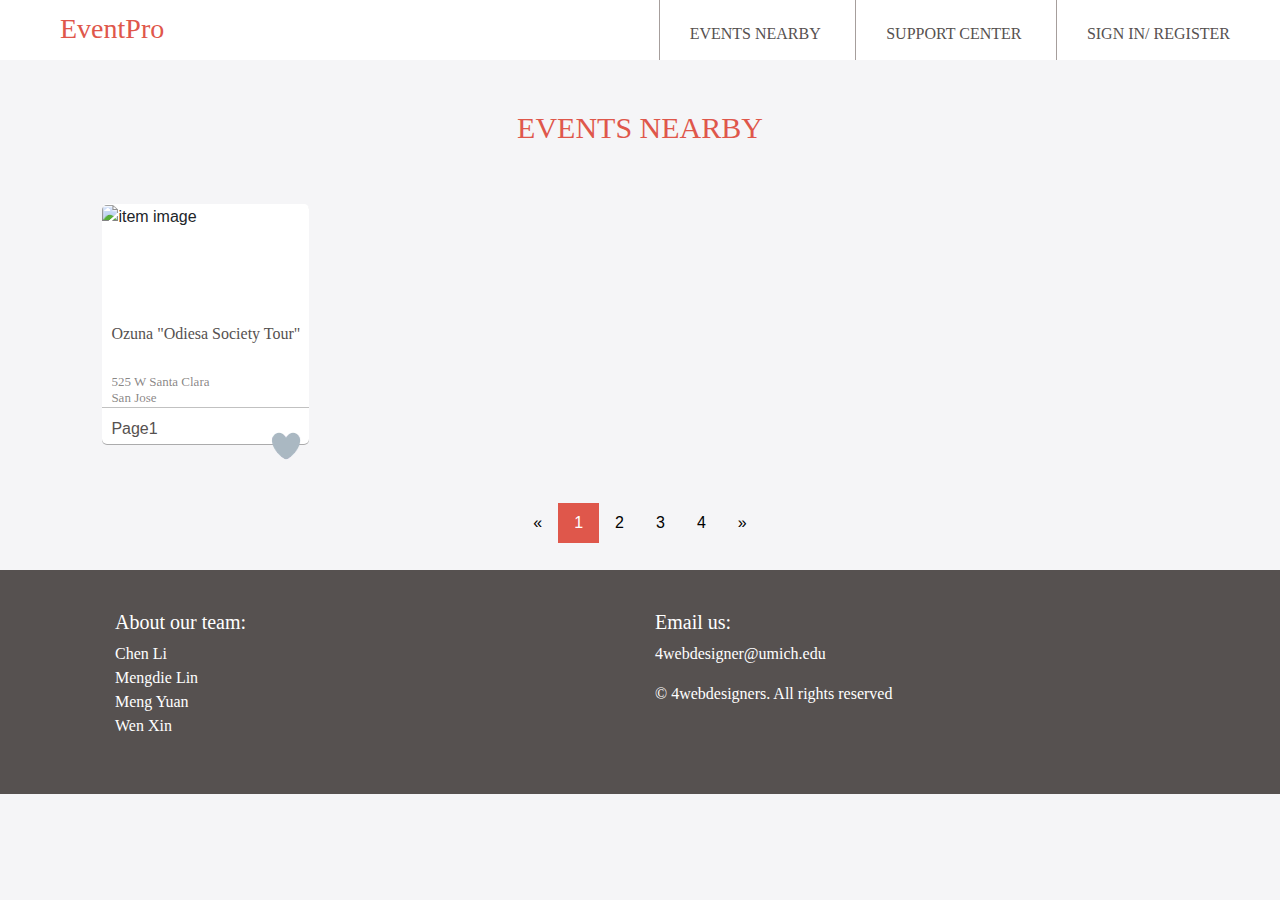
==== eventnearby.html @ a6f556d9 "validation" ====
<!DOCTYPE html>
<html lang="en">

<head>
	<meta charset="UTF-8">
	<meta name="viewport" content="width=device-width, initial-scale=1.0">
	<title>EventPro</title>
	<link rel="stylesheet" href="style/main.css">
	<link rel="stylesheet" href="style/bootstrap.css">
	
	<script src="https://code.jquery.com/jquery-3.2.1.slim.min.js" integrity="sha384-KJ3o2DKtIkvYIK3UENzmM7KCkRr/rE9/Qpg6aAZGJwFDMVNA/GpGFF93hXpG5KkN"
	 crossorigin="anonymous"></script>
	<script src="https://cdnjs.cloudflare.com/ajax/libs/popper.js/1.12.3/umd/popper.min.js" integrity="sha384-vFJXuSJphROIrBnz7yo7oB41mKfc8JzQZiCq4NCceLEaO4IHwicKwpJf9c9IpFgh"
	 crossorigin="anonymous"></script>
	<script src="https://maxcdn.bootstrapcdn.com/bootstrap/4.0.0-beta.2/js/bootstrap.min.js" integrity="sha384-alpBpkh1PFOepccYVYDB4do5UnbKysX5WZXm3XxPqe5iKTfUKjNkCk9SaVuEZflJ"
	 crossorigin="anonymous"></script>
	<link rel="stylesheet" href="style/eventPro.css">
</head>

<body class="main-container">

<header>
<div>
  <div class="nav-header">
    <h1><a href="index.html" class="nav-title">
      EventPro
    </a></h1>
  </div>
  <div class="nav-btn">
 <label for="nav-check">
     <img src="img/menu.png" alt="menu_icon" class="menu_icon">
</label>

    
  </div>
  <input type="checkbox" id="nav-check">
  <div class="nav-links">
    <a href="eventnearby.html" target="_blank">events nearby</a>
    <a href="supportcenter.html" target="_blank">support center</a>
	<a href="#" class="nav_login" data-toggle="modal" data-target="#loginform" target="_blank">sign in/ register</a>
	<a href="#" class="user_info"  target="_blank">username</a>
	<div class="drop-down-content">
		<ul>
				<li><a href="profile.html">My Profile</a></li>
				<li><a href="favourite.html" class="main-nav-btn">My Favorite</a></li>
				<li><a href="#" class="main-nav-btn log-out">Log Out</a></li>
			</ul>
	</div>
  </div>
 </div>
</header>

	<!-- Modal login/register box - Mengdie-->
	<div class="modal fade" id="loginform" tabindex="-1" role="dialog">
		<div class="modal-dialog" role="document">
			<div class="modal-content">
				<div class="modal-header">
					<h5 class="modal-title">Log In</h5>
					<button type="button" class="close" data-dismiss="modal">
						<span aria-hidden="true">&times;</span>
					</button>
				</div>
				<div class="modal-body" id="login-form">
					<form id="login" action="#">
						<div class="form-group">
							<label for="username" class="control-label">Username</label>
							<input type="text" class="form-control" id="username" name="username" value="" required="" title="Please enter you username"
							placeholder="email or username">
							<div class="help-block"></div>
						</div>
						<div class="form-group">
							<label for="password" class="control-label">Password</label>
							<input type="password" class="form-control" id="password" name="password" value="" required="" title="Please enter your password">
							<div class="help-block"></div>
						</div>
					</form>
					<div class="forgetpw"><a href="#">Forget Password?</a></div>
				</div>
				<div class="modal-footer">
					<button type="button" class="btn btn-secondary register_bn newuser">Register</button>
					<button type="button" class="btn btn-primary submit_bn newuser" data-dismiss="modal" id="login-btn">Sign In</button>
				</div>
			</div>
		</div>
	</div>
	

	<section id="events_nearby">
	<!-- <a href="#" id="nearby-btn" class="main-nav-btn"> -->
		<h3>
		EVENTS NEARBY
		</h3>
	<!-- </a>-->

	
	<div class="search_result">
			<div id="item-list" class="item-list">

				<div class="pages">
					<div class="page page1 page-active">
				<!-- one card example - Mengdie -->
				<div class="col-lg-3 col-md-4 col-sm-6 col-xs-12">
						<div id="item-G5vYZfSfPYh_1" class="event_postcard item" data-item_id="G5vYZfSfPYh_1" data-favourite="undefined">
							<div class="postcard_image">
								<img src="https://s1.ticketm.net/dam/a/375/606d24be-8ead-40aa-a622-22e5dfd02375_562662_RETINA_LANDSCAPE_16_9.jpg" class="search_result_img" alt="item image">
							</div>
							<div class="postcard_content">
								<div class="event_title"><a href="http://www.ticketmaster.com/ozuna-odiesa-society-tour-san-jose-california-12-03-2017/event/1C00533525C1B64A" target="_blank" class="item-name">Ozuna "Odiesa Society Tour"</a></div>
								<div class="event_date_location"><p class="item-address">525 W Santa Clara<br>San Jose</p></div>
							</div>
							<div class="event_price col-8"><p class="item-category">Page1</p></div>
						<div class="event_heart fav-link col-4 fa-heart"></div>
					</div>
				</div>

				</div>

				<div class="page page2">
				<!-- one card example - Mengdie -->
				<div class="col-lg-3 col-md-4 col-sm-6 col-xs-12">
						<div id="item-G5vYZfSfPYh_2" class="event_postcard item" data-item_id="G5vYZfSfPYh_1" data-favourite="undefined">
							<div class="postcard_image">
								<img src="https://s1.ticketm.net/dam/a/375/606d24be-8ead-40aa-a622-22e5dfd02375_562662_RETINA_LANDSCAPE_16_9.jpg" class="search_result_img" alt="item image">
							</div>
							<div class="postcard_content">
								<div class="event_title"><a href="http://www.ticketmaster.com/ozuna-odiesa-society-tour-san-jose-california-12-03-2017/event/1C00533525C1B64A" target="_blank" class="item-name">Ozuna "Odiesa Society Tour"</a></div>
								<div class="event_date_location"><p class="item-address">525 W Santa Clara<br>San Jose</p></div>
							</div>
							<div class="event_price col-8"><p class="item-category">Page2</p></div>
						<div class="event_heart fav-link col-4 fa-heart"></div>
					</div>
				</div>
				</div>
				
				<div class="page page3">
					<!-- one card example - Mengdie -->
				<div class="col-lg-3 col-md-4 col-sm-6 col-xs-12">
						<div id="item-G5vYZfSfPYh_3" class="event_postcard item" data-item_id="G5vYZfSfPYh_1" data-favourite="undefined">
							<div class="postcard_image">
								<img src="https://s1.ticketm.net/dam/a/375/606d24be-8ead-40aa-a622-22e5dfd02375_562662_RETINA_LANDSCAPE_16_9.jpg" class="search_result_img" alt="item image">
							</div>
							<div class="postcard_content">
								<div class="event_title"><a href="http://www.ticketmaster.com/ozuna-odiesa-society-tour-san-jose-california-12-03-2017/event/1C00533525C1B64A" target="_blank" class="item-name">Ozuna "Odiesa Society Tour"</a></div>
								<div class="event_date_location"><p class="item-address">525 W Santa Clara<br>San Jose</p></div>
							</div>
							<div class="event_price col-8"><p class="item-category">Page3</p></div>
						<div class="event_heart fav-link col-4 fa-heart"></div>
					</div>
				</div>

				</div>

				<div class="page page4">
				<!-- one card example - Mengdie -->
				<div class="col-lg-3 col-md-4 col-sm-6 col-xs-12">
						<div id="item-G5vYZfSfPYh_4" class="event_postcard item" data-item_id="G5vYZfSfPYh_1" data-favourite="undefined">
							<div class="postcard_image">
								<img src="https://s1.ticketm.net/dam/a/375/606d24be-8ead-40aa-a622-22e5dfd02375_562662_RETINA_LANDSCAPE_16_9.jpg" class="search_result_img" alt="item image">
							</div>
							<div class="postcard_content">
								<div class="event_title"><a href="http://www.ticketmaster.com/ozuna-odiesa-society-tour-san-jose-california-12-03-2017/event/1C00533525C1B64A" target="_blank" class="item-name">Ozuna "Odiesa Society Tour"</a></div>
								<div class="event_date_location"><p class="item-address">525 W Santa Clara<br>San Jose</p></div>
							</div>
							<div class="event_price col-8"><p class="item-category">Page4</p></div>
						<div class="event_heart fav-link col-4 fa-heart"></div>
					</div>
				</div>
				</div>
				</div>

			</div>
		</div>

	                
		<div class="pagination-container">
			<div class="pagination">
				<a class="pag_prev" href="#">&laquo;</a>
				<a class="active pn1 pag" href="#">1</a>
				<a class="pn2 pag" href="#">2</a>
				<a class="pn3 pag" href="#">3</a>
				<a class="pn4 pag" href="#">4</a>
				<a class="pag_next" href="#">&raquo;</a>
			</div>
		</div>
	</section>

<!-- footer -->

    <footer>
		<div class="col-lg-6 col-sm-12">
			<h5>About our team:</h5>
			<p>Chen Li<br>Mengdie Lin<br>Meng Yuan<br>Wen Xin<p>
		</div><aside class="col-lg-6 col-sm-12">
	 		<h5>Email us:</h5>
	 		<p>4webdesigner@umich.edu</p>
	 		<p>&copy; 4webdesigners. All rights reserved</p>						
		</aside>
	</footer> 

	<script src="script/eventPro.js"></script>
	<script src="script/nearby.js"></script>
</body>
</html>
---- style/main.css ----
/* http://meyerweb.com/eric/tools/css/reset/
   v2.0 | 20110126
   License: none (public domain)
*/

html, body, div, span, applet, object, iframe,
h1, h2, h3, h4, h5, h6, p, blockquote, pre,
a, abbr, acronym, address, big, cite, code,
del, dfn, em, img, ins, kbd, q, s, samp,
small, strike, strong, sub, sup, tt, var,
b, u, i, center,
dl, dt, dd, ol, ul, li,
fieldset, form, label, legend,
table, caption, tbody, tfoot, thead, tr, th, td,
article, aside, canvas, details, embed,
figure, figcaption, footer, header, hgroup,
menu, nav, output, ruby, section, summary,
time, mark, audio, video {
  margin: 0;
  padding: 0;
  border: 0;
  font-size: 100%;
  font: inherit;
  vertical-align: baseline;
}
/* HTML5 display-role reset for older browsers */
article, aside, details, figcaption, figure,
footer, header, hgroup, menu, nav, section {
  display: block;
}
body {
  line-height: 1;
}
/*ol, ul {
  list-style: none;
}*/
blockquote, q {
  quotes: none;
}
blockquote:before, blockquote:after,
q:before, q:after {
  content: '';
  content: none;
}
table {
  border-collapse: collapse;
  border-spacing: 0;
}

a{
	text-decoration: none;
}

/*my style*/
---- style/eventPro.css ----
.body{
	font-family:MyriadPro-Regular;
	margin:0;
	padding:0;
}


.btn-primary, .btn-primary:hover, .btn-primary:active, .btn-primary:visited {
	background-color: #df574b !important;
	border-color:#df574b !important;
}

header{
	background:#ffffff;
	height:60px;
}



.main-container{
	width: 100%;
	margin: 0px auto;
	background-color: #f5f5f7;
}


/*header*/
.nav{
  height: 60px;
  width: 100%;
  background-color: #ffffff;

}

.nav-header {
  float: left;
}

.nav-header h1 a:hover{
	text-decoration: none;
	color: #df574b;
}

.nav-title {
  color: #fff;
  padding: 10px 10px 10px 60px;
  font-family:JCHEadA;
  font-size:28px;
  color:#df574b;
  text-align:left;
}

.nav-btn {
  display: none;
  float: right;
  margin-right: 40px;
  padding:17px 20px 18px 20px;
}

.nav-btn label{
	margin-bottom: 0px;
}

.menu_icon{
	width: 25px;
}

.nav-links {
  float: right;
  margin-right: 20px;
}

/* .drop-down-content{
	width:160px;
} */

.nav-links a {
  display: inline-block;
  padding: 22px 30px 14px 30px;
  text-decoration: none;
  text-transform: uppercase;
  font-family:MyriadPro-Regular;
  font-size: 16px;
  color:#565150;
  text-align:left;
  border-left: 1px solid #A69E9C;
}

.nav-links a:hover {
  color: #df574b;
}

#nav-check {
  display: none;
}

a.user_info{
	text-align: center;
	display: none;
	min-width: 140px;
}

.drop-down-content{
	position: absolute;
	right:0;
	z-index:100;
	float:right;
	background-color: #ffffff;
	display:none;
}

@media (max-width:800px) {
.nav-btn {
    display: inline-block;
  }

.nav-btn:hover{
	background-color: #df574b;
}

  .nav-links {
    margin-right: 0;
    display: block;
    width: 100%;
    background-color: #ffffff;
    height: 0px;
    transition: all 0.3s ease-in;
 /*   overflow-y: hidden;*/
    top: 60px;
    left: 0px;
  }
  .nav-links a {
    text-align: center;
    width: 100%;
    color: #A69E9C;
    font-size: 20px;
    border-top: 1px solid #A69E9C;
  }

  .nav-links a:hover{
  	color: #df574b;
  }
   #nav-check:not(:checked) + .nav-links {
    display: none;
  }
  #nav-check:checked + .nav-links {
  	display: inline-block;
  	position: absolute;
    height: 200px;
    overflow-y: auto;
    z-index: 100;
  }
}

/*banner*/
.large-banner-container{
	background-size: 100% 100%;
	z-index: -1;
}

/* search form*/
.large-banner-container form.search-form{
	position: absolute;
	background:rgba(255,255,255,0.95);
	width: 320px;
	height:310px;
	top:25%;
	left:5%;
	padding:1%;
	border-radius: 5px;
	box-shadow:2px 2px 7px 0;
	z-index: 0;
}

@media (max-width:1000px){
	.large-banner-container form.search-form{
	position: absolute;
	margin-left: -160px;
	box-shadow:1px 1px 1px 0;
	left: 50%;
	top: 25%;
}
    .large-banner-container{
    	margin-bottom: 330px;
    }
}

.search-title{
	color:#df574b;
	font-size: 24px;
	width: 100%;
	text-align: center;
	margin-top: 10px;
}

.search-form .form-group{
	margin-top:5%;
	margin-bottom:5%;
}


.btn-main-search{
	width:100%;
	margin-top:5%;
}

/* body contents*/
h3{
    text-align: center;
    font-family:MyriadPro-Semibold;
    font-size:30px;
    color:#df574b;
    margin-top: 50px;
    margin-bottom: 20px;
    text-transform: uppercase;
}

h4{
	text-align: center;
	font-family:MyriadPro-Semibold;
    font-size:24px;
    color:#565150;
}

img.icon1{
	height: 24px;
	margin-right: 13px;
}

.search_result{
	margin: 36px 80px;
	overflow: hidden;
}

.col-lg-3, .col-lg-4, .col-lg-9{
	float: left;
	padding-left: 2%;
	padding-right: 2%;
	padding: 2%;
}

.event_postcard{
 	background: white;
    box-shadow:0 1px 0 0 rgba(0,0,0,0.30);
	border-radius:5px;
	height:240px;
    display: inline-block;
}

.postcard_body{
	height: 85% 
}

.postcard_image{
	height: 45%;
}

.search_result_img{
    width: 100%;
    height: 100%;
    object-fit: cover;
	border-radius: 5px 5px 0 0;
}

.postcard_content{
	padding: 12px 9px;
	height: 40%;
	border-bottom: 1px solid #C1C1C1;
}

.event_title,.item-name{
	font-family:MyriadPro-Semibold;
    font-size:16px;
    line-height: 1.3;
    height: 70%;
    color:#565150;
}

p.item-address{
	font-family:MyriadPro-Regular;
    font-size:13px;
    line-height: 1.2;
    color:rgba(86,81,80,0.70);
}

.event_price{
	padding:9px;
 	font-size:16px;
    color:#565150;
    width: 80%;
    float: left;
}

.event_action{
	width: 20%;
	float: left;
	padding: 7px;
}

.load{
	text-align: center;
	margin: 40px 0 20px 0;
}
a.seemore{
	font-size:16px;
    color:#565150;
    text-decoration: underline;
}
/* footer*/
footer{
	background-color: #565150;
	overflow: hidden;
	padding: 40px 100px;
	font-family:MyriadPro-Semibold;
    font-size:16px;
    color:#ffffff;
}

.col-lg-6{
	float: left;   
}

/*nearby page*/
.page_title span{
	color: #565150;
	text-decoration: underline;
}

/* heart */

.fa-heart {
  position: relative;
  width: 100px;
  height: 100px;
  margin-right:2%;
  float: right;
  margin-top:-34%;
  background: url("../img/heart_animate.png") no-repeat;
  background-position: 0 0;
  cursor: pointer;
  transition: background-position 1s steps(28);
  transition-duration: 0s;
}

/* is-active */
.is-active{
	transition-duration: 1s;
    background-position: -2800px 0;
}



/*support center*/
#support_center{
	margin:0 auto;
}

#supportform{
	background:#ffffff;
	width: 70%;
	margin:0 auto;
	margin-bottom: 50px;
}

#supportform legend{
	background:#df574b;
	height:61px;
	font-family:MyriadPro-Semibold;
	font-size:24px;
	color:#ffffff;
	text-align:left;
	text-transform:uppercase;
	padding: 18px 30px;
	border-radius: 5px 5px 0 0;
}

#supportform p,.form-group{
	font-family:MyriadPro-Regular;
	font-size:16px;
	color:#565150;
	text-align:left;
	padding: 0px 24px;
	
}

#supportform label{
	font-family:MyriadPro-Regular;
	font-size:16px;
	color:#df574b;
	text-align:left;
	text-transform:capitalize;
	width: 80%;
}

#supportform input{
	border:1px solid #979797;
	border-radius:5px;
	height:38px;
}

#questions{
	border:1px solid #979797;
	border-radius:5px;
	height:276px;
}

#supportform .submit_button{
	background:#df574b;
	border-radius:5px;
	width:200px;
	height:61px;
	font-family:MyriadPro-Semibold;
	font-size:24px;
	color:#ffffff;
	text-align:center;
	border-style: none;
	padding-top: 15px;
	padding-bottom: 15px;
	margin: 20px 38px 50px;
	text-transform: uppercase;
}

/*My Protfolio*/
#my_profile,#my_favorite{
	width:90%;
	margin:0 auto;
	margin-top:50px;
}

.my-col-1-3,
.my-col-2-3  {
  display: inline-block;

}

.my-col-1-3 { 
  width: 30%;
  text-transform: uppercase;
  
}

.my-col-2-3 {
  width: 66%;
  vertical-align: top;

}

h2{
	font-family:MyriadPro-Semibold;
	font-size:24px;
	color:#df574b;
	text-align:left;
	margin:10px;
}

#my_avatar_left{
	border-radius:5px;
	width:150px;
	height:150px;
	margin:10px;
	margin-bottom: 30px;
}

li{
	list-style-type: none;
}

.my_link{
	font-family:MyriadPro-Semibold;
	font-size:24px;
	color:#565150;
	text-align:left;
	display: block;
	margin:20px 10px;
}

.my_link:hover{
	font-family:MyriadPro-Semibold;
	font-size:24px;
	color:#df574b;
	text-align:left;
	display: block;
	margin:20px 10px;
}

#myform{
	background:#ffffff;
	width:100%;
	margin:0 auto;
	margin-bottom: 50px;
}

#myform p{
	font-family:MyriadPro-Regular;
	font-size:16px;
	color:#565150;
	line-height:30px;
	text-align:left;
	padding: 0px 38px 0px;
}

#myform input{
	border:1px solid #979797;
	border-radius:5px;
	width:100%;
	height:38px;
}

#my_avatar_right{
	border-radius:5px;
	width:75px;
	height:75px;
}

#myform button[type="submit"]{
	background:#df574b;
	border-radius:5px;
	width:120px;
	height:40px;
	font-family:MyriadPro-Semibold;
	font-size:20px;
	color:#ffffff;
	text-align:center;
	border-style: none;
	padding-top: 9px;
	padding-bottom: 11px;
	margin: 20px 38px 50px;
}

#myform input[name="avatar"]{
 border-radius:10px;
 font-family:MyriadPro-Regular;
 font-size:16px;
 color:#df574b;
 text-align:left;
 text-transform:capitalize;
 text-align:center;
 border-style:none;
 padding-left: 11px;
}

h3{
    text-align: center;
    font-family:MyriadPro-Semibold;
    font-size:30px;
    color:#df574b;
    margin-top: 50px;
    margin-bottom: 20px;
    text-transform: uppercase;
}

h4{
 text-align: center;
 font-family:MyriadPro-Semibold;
    font-size:24px;
    color:#565150;
}

.item{
	background-color: #ffffff;
}

.pagination-container{
	width:100%;
	text-align:center;
	margin-bottom:20px;
}

.pagination {
	display: inline-block;
}

.pagination a {
    color: black;
    float: left;
    padding: 8px 16px;
    text-decoration: none;
}

.pagination a.active {
    background-color: #df574b;
    color: white;
}

.page{
	display: none;
}

.page-active{
	display: block;
}



/*favorite*/
.favorite_list{
	overflow: hidden;
}

.chosen{
	color: #df574b;
}
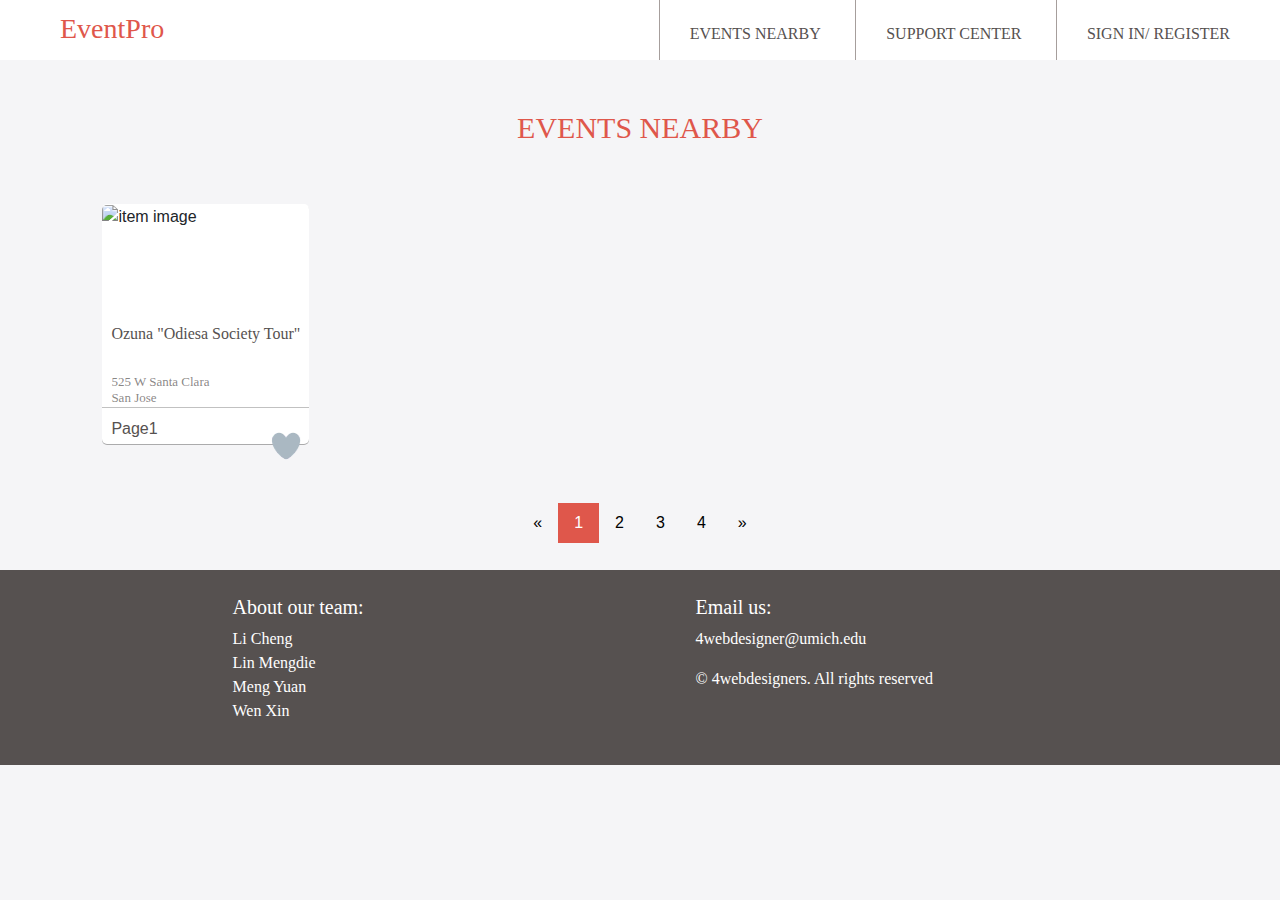
==== commit 29ed5c17: "profile edit function" ====
--- a/eventnearby.html
+++ b/eventnearby.html
@@ -25,7 +25,7 @@
     <h1><a href="index.html" class="nav-title">
       EventPro
     </a></h1>
-  </div>
+  </div> 
   <div class="nav-btn">
  <label for="nav-check">
      <img src="img/menu.png" alt="menu_icon" class="menu_icon">
@@ -35,10 +35,10 @@
   </div>
   <input type="checkbox" id="nav-check">
   <div class="nav-links">
-    <a href="eventnearby.html" target="_blank">events nearby</a>
-    <a href="supportcenter.html" target="_blank">support center</a>
-	<a href="#" class="nav_login" data-toggle="modal" data-target="#loginform" target="_blank">sign in/ register</a>
-	<a href="#" class="user_info"  target="_blank">username</a>
+    <a href="eventnearby.html" target="_self">events nearby</a>
+    <a href="supportcenter.html" target="_self">support center</a>
+	<a href="#" class="nav_login" data-toggle="modal" data-target="#loginform" target="_self">sign in/ register</a>
+	<a href="#" class="user_info"  target="_self">username</a>
 	<div class="drop-down-content">
 		<ul>
 				<li><a href="profile.html">My Profile</a></li>
@@ -105,7 +105,7 @@
 								<img src="https://s1.ticketm.net/dam/a/375/606d24be-8ead-40aa-a622-22e5dfd02375_562662_RETINA_LANDSCAPE_16_9.jpg" class="search_result_img" alt="item image">
 							</div>
 							<div class="postcard_content">
-								<div class="event_title"><a href="http://www.ticketmaster.com/ozuna-odiesa-society-tour-san-jose-california-12-03-2017/event/1C00533525C1B64A" target="_blank" class="item-name">Ozuna "Odiesa Society Tour"</a></div>
+								<div class="event_title"><a href="http://www.ticketmaster.com/ozuna-odiesa-society-tour-san-jose-california-12-03-2017/event/1C00533525C1B64A" target="_self" class="item-name">Ozuna "Odiesa Society Tour"</a></div>
 								<div class="event_date_location"><p class="item-address">525 W Santa Clara<br>San Jose</p></div>
 							</div>
 							<div class="event_price col-8"><p class="item-category">Page1</p></div>
@@ -123,7 +123,7 @@
 								<img src="https://s1.ticketm.net/dam/a/375/606d24be-8ead-40aa-a622-22e5dfd02375_562662_RETINA_LANDSCAPE_16_9.jpg" class="search_result_img" alt="item image">
 							</div>
 							<div class="postcard_content">
-								<div class="event_title"><a href="http://www.ticketmaster.com/ozuna-odiesa-society-tour-san-jose-california-12-03-2017/event/1C00533525C1B64A" target="_blank" class="item-name">Ozuna "Odiesa Society Tour"</a></div>
+								<div class="event_title"><a href="http://www.ticketmaster.com/ozuna-odiesa-society-tour-san-jose-california-12-03-2017/event/1C00533525C1B64A" target="_self" class="item-name">Ozuna "Odiesa Society Tour"</a></div>
 								<div class="event_date_location"><p class="item-address">525 W Santa Clara<br>San Jose</p></div>
 							</div>
 							<div class="event_price col-8"><p class="item-category">Page2</p></div>
@@ -140,7 +140,7 @@
 								<img src="https://s1.ticketm.net/dam/a/375/606d24be-8ead-40aa-a622-22e5dfd02375_562662_RETINA_LANDSCAPE_16_9.jpg" class="search_result_img" alt="item image">
 							</div>
 							<div class="postcard_content">
-								<div class="event_title"><a href="http://www.ticketmaster.com/ozuna-odiesa-society-tour-san-jose-california-12-03-2017/event/1C00533525C1B64A" target="_blank" class="item-name">Ozuna "Odiesa Society Tour"</a></div>
+								<div class="event_title"><a href="http://www.ticketmaster.com/ozuna-odiesa-society-tour-san-jose-california-12-03-2017/event/1C00533525C1B64A" target="_self" class="item-name">Ozuna "Odiesa Society Tour"</a></div>
 								<div class="event_date_location"><p class="item-address">525 W Santa Clara<br>San Jose</p></div>
 							</div>
 							<div class="event_price col-8"><p class="item-category">Page3</p></div>
@@ -158,7 +158,7 @@
 								<img src="https://s1.ticketm.net/dam/a/375/606d24be-8ead-40aa-a622-22e5dfd02375_562662_RETINA_LANDSCAPE_16_9.jpg" class="search_result_img" alt="item image">
 							</div>
 							<div class="postcard_content">
-								<div class="event_title"><a href="http://www.ticketmaster.com/ozuna-odiesa-society-tour-san-jose-california-12-03-2017/event/1C00533525C1B64A" target="_blank" class="item-name">Ozuna "Odiesa Society Tour"</a></div>
+								<div class="event_title"><a href="http://www.ticketmaster.com/ozuna-odiesa-society-tour-san-jose-california-12-03-2017/event/1C00533525C1B64A" target="_self" class="item-name">Ozuna "Odiesa Society Tour"</a></div>
 								<div class="event_date_location"><p class="item-address">525 W Santa Clara<br>San Jose</p></div>
 							</div>
 							<div class="event_price col-8"><p class="item-category">Page4</p></div>
@@ -186,17 +186,17 @@
 
 <!-- footer -->
 
-    <footer>
+<footer class="row">
 		<div class="col-lg-6 col-sm-12">
 			<h5>About our team:</h5>
-			<p>Chen Li<br>Mengdie Lin<br>Meng Yuan<br>Wen Xin<p>
-		</div><aside class="col-lg-6 col-sm-12">
-	 		<h5>Email us:</h5>
-	 		<p>4webdesigner@umich.edu</p>
-	 		<p>&copy; 4webdesigners. All rights reserved</p>						
-		</aside>
+			<p>Li Cheng<br>Lin Mengdie<br>Meng Yuan<br>Wen Xin</p>
+		</div>
+		<div class="col-lg-6 col-sm-12">
+			 <h5>Email us:</h5>
+			 <p>4webdesigner@umich.edu</p>
+			 <p>&copy; 4webdesigners. All rights reserved</p>						
+		</div>
 	</footer> 
-
 	<script src="script/eventPro.js"></script>
 	<script src="script/nearby.js"></script>
 </body>
--- a/style/eventPro.css
+++ b/style/eventPro.css
@@ -107,6 +107,10 @@
 	float:right;
 	background-color: #ffffff;
 	display:none;
+}
+
+.drop-down-content ul{
+	margin-bottom:0px;
 }
 
 @media (max-width:800px) {
@@ -198,7 +202,6 @@
 	margin-bottom:5%;
 }
 
-
 .btn-main-search{
 	width:100%;
 	margin-top:5%;
@@ -310,15 +313,17 @@
 footer{
 	background-color: #565150;
 	overflow: hidden;
-	padding: 40px 100px;
+	padding: 2% 15%;
 	font-family:MyriadPro-Semibold;
     font-size:16px;
     color:#ffffff;
 }
 
-.col-lg-6{
-	float: left;   
-}
+footer .col-lg-6{
+	padding-left:6%;
+	max-width: none;
+}
+
 
 /*nearby page*/
 .page_title span{
@@ -351,18 +356,35 @@
 
 
 /*support center*/
-#support_center{
-	margin:0 auto;
-}
-
-#supportform{
-	background:#ffffff;
-	width: 70%;
+
+.support_center_container{
+	width: 60%;
 	margin:0 auto;
 	margin-bottom: 50px;
 }
 
-#supportform legend{
+.supportform{
+	background:#ffffff;
+}
+
+.support_submit_success{
+	width: 100%;
+	display:none;
+	margin:0 auto;
+}
+
+.success_msg{
+	font-size: 16px;
+	margin:auto 20px;
+}
+
+.support_back_container{
+	width:100%;
+	text-align: center;
+	margin:30px;
+}
+
+.supportform legend{
 	background:#df574b;
 	height:61px;
 	font-family:MyriadPro-Semibold;
@@ -374,7 +396,7 @@
 	border-radius: 5px 5px 0 0;
 }
 
-#supportform p,.form-group{
+.supportform p,.form-group{
 	font-family:MyriadPro-Regular;
 	font-size:16px;
 	color:#565150;
@@ -383,19 +405,23 @@
 	
 }
 
-#supportform label{
+.supportform label{
 	font-family:MyriadPro-Regular;
 	font-size:16px;
-	color:#df574b;
 	text-align:left;
 	text-transform:capitalize;
-	width: 80%;
-}
-
-#supportform input{
+	width: 100%;
+}
+
+.supportform input{
 	border:1px solid #979797;
 	border-radius:5px;
 	height:38px;
+}
+
+.support_warning_email{
+	color:#df574b;
+	display:none;
 }
 
 #questions{
@@ -404,7 +430,7 @@
 	height:276px;
 }
 
-#supportform .submit_button{
+.supportform .submit_button{
 	background:#df574b;
 	border-radius:5px;
 	width:200px;
@@ -420,11 +446,15 @@
 	text-transform: uppercase;
 }
 
-/*My Protfolio*/
-#my_profile,#my_favorite{
-	width:90%;
-	margin:0 auto;
+/*My profile*/
+.my_profile,#my_favorite{
+	width:60%;
+	margin:50px auto;
 	margin-top:50px;
+}
+
+.my_profile .form-group label{
+	width:100%;
 }
 
 .my-col-1-3,
@@ -459,6 +489,10 @@
 	height:150px;
 	margin:10px;
 	margin-bottom: 30px;
+}
+
+.file-upload {
+	display: none;
 }
 
 li{
@@ -483,14 +517,15 @@
 	margin:20px 10px;
 }
 
-#myform{
+
+.profile_form{
 	background:#ffffff;
 	width:100%;
-	margin:0 auto;
-	margin-bottom: 50px;
-}
-
-#myform p{
+	padding:20px 0px;
+	margin:0px auto;
+}
+
+.profile_form p{
 	font-family:MyriadPro-Regular;
 	font-size:16px;
 	color:#565150;
@@ -499,20 +534,28 @@
 	padding: 0px 38px 0px;
 }
 
-#myform input{
+.profile_form input{
 	border:1px solid #979797;
 	border-radius:5px;
 	width:100%;
 	height:38px;
 }
 
+/* input[readonly]{
+	background-color:#ffffff;
+	border: 0;
+	font-size: 1em;
+  }
+ */
+
+
 #my_avatar_right{
 	border-radius:5px;
 	width:75px;
 	height:75px;
 }
 
-#myform button[type="submit"]{
+.profile_form button[type="submit"]{
 	background:#df574b;
 	border-radius:5px;
 	width:120px;
@@ -524,10 +567,10 @@
 	border-style: none;
 	padding-top: 9px;
 	padding-bottom: 11px;
-	margin: 20px 38px 50px;
-}
-
-#myform input[name="avatar"]{
+	margin: 20px 38px 30px;
+}
+
+.profile_form input[name="avatar"]{
  border-radius:10px;
  font-family:MyriadPro-Regular;
  font-size:16px;
@@ -560,6 +603,8 @@
 	background-color: #ffffff;
 }
 
+
+/* pagination */
 .pagination-container{
 	width:100%;
 	text-align:center;
@@ -600,3 +645,14 @@
 .chosen{
 	color: #df574b;
 }
+
+
+.profile-pic {
+    max-width: 200px;
+    max-height: 200px;
+    display: block;
+}
+
+.alert{
+	display: none;
+}